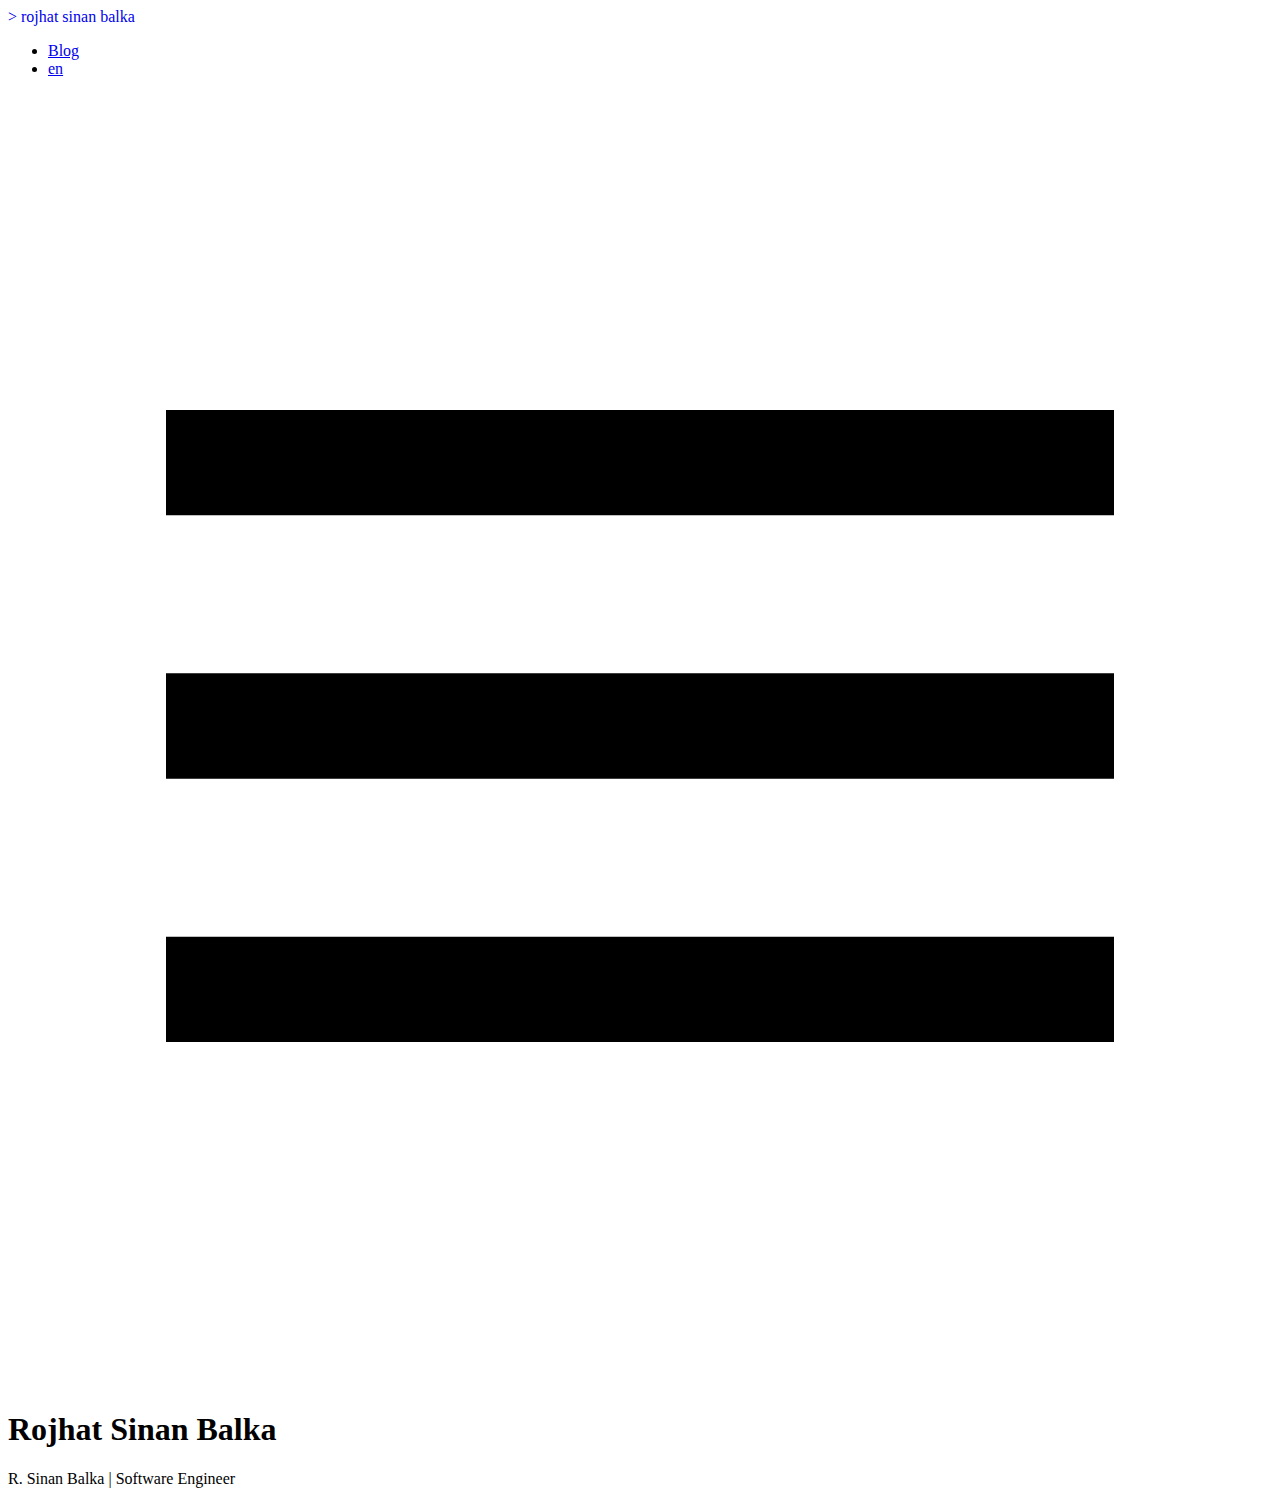
==== public/index.html @ d615a533 "Update contact" ====
<!DOCTYPE html>
<html lang="en">
    <head>
	<meta name="generator" content="Hugo 0.133.0"><script src="/livereload.js?mindelay=10&amp;v=2&amp;port=1313&amp;path=livereload" data-no-instant defer></script>
        <meta charset="UTF-8">
<meta http-equiv="X-UA-Compatible" content="ie=edge">

<meta name="viewport" content="width=device-width, initial-scale=1, shrink-to-fit=no">
<meta name="author" content="">
<meta name="description" content="R. Sinan Balka | Software Engineer" />
<meta name="keywords" content="homepage, blog" />
<meta name="robots" content="noodp" />
<meta name="theme-color" content="" />
<link rel="canonical" href="http://localhost:1313/" />


    <title>
        
            Rojhat Sinan Balka  — A simple theme for Hugo 
        
    </title>





<link rel="stylesheet" href="/main.08ac3d17a4d8edf52c823d41cd599d43750964c72ca5e8a71b7e61449e867318.css" integrity="sha256-CKw9F6TY7fUsgj1BzVmdQ3UJZMcspeinG35hRJ6Gcxg=">



    <link rel="apple-touch-icon" sizes="180x180" href="/apple-touch-icon.png">
    <link rel="icon" type="image/png" sizes="32x32" href="/favicon-32x32.png">
    <link rel="icon" type="image/png" sizes="16x16" href="/favicon-16x16.png">
    <link rel="manifest" href="/site.webmanifest">
    <link rel="mask-icon" href="/safari-pinned-tab.svg" color="">
    <link rel="shortcut icon" href="/favicon.ico">
    <meta name="msapplication-TileColor" content="">



  <meta itemprop="name" content="Rojhat Sinan Balka">
  <meta itemprop="description" content="Rojhat Sinan Balka personal website">
  <meta itemprop="image" content="http://localhost:1313/">

  <meta name="twitter:card" content="summary_large_image">
  <meta name="twitter:image" content="http://localhost:1313/">
  <meta name="twitter:title" content="Rojhat Sinan Balka">
  <meta name="twitter:description" content="Rojhat Sinan Balka personal website">



    <meta property="og:url" content="http://localhost:1313/">
  <meta property="og:site_name" content="Rojhat Sinan Balka">
  <meta property="og:title" content="Rojhat Sinan Balka">
  <meta property="og:description" content="Rojhat Sinan Balka personal website">
  <meta property="og:locale" content="en">
  <meta property="og:type" content="website">
    <meta property="og:image" content="http://localhost:1313/">








<link rel="alternate" type="application/rss+xml" href="http://localhost:1313/index.xml" title="Rojhat Sinan Balka" />







    </head>

    
    <body class="">

    
        <div class="container">
            <header class="header">
    <span class="header__inner">
        <a href="/" style="text-decoration: none;">
    <div class="logo">
        
            <span class="logo__mark">></span>
            <span class="logo__text ">
                rojhat sinan balka</span>
            <span class="logo__cursor" style=
                  "
                   
                   ">
            </span>
        
    </div>
</a>


        <span class="header__right">
            
                <nav class="menu">
    <ul class="menu__inner"><li><a href="/blog">Blog</a></li>
        <div class="submenu">
            <li class="dropdown">
                <a href="javascript:void(0)" class="dropbtn">en</a>
                <div class="dropdown-content">
                    
                </div>
            </li>
        </div>
    </ul>
</nav>

                <span class="menu-trigger">
                    <svg xmlns="http://www.w3.org/2000/svg" viewBox="0 0 24 24">
                        <path d="M0 0h24v24H0z" fill="none"/>
                        <path d="M3 18h18v-2H3v2zm0-5h18v-2H3v2zm0-7v2h18V6H3z"/>
                    </svg>
                </span>
            
                <span class="theme-toggle not-selectable"><svg class="theme-toggler" width="24" height="24" viewBox="0 0 48 48" fill="none" xmlns="http://www.w3.org/2000/svg">
   <path d="M22 41C32.4934 41 41 32.4934 41 22C41 11.5066 32.4934 3 22
   3C11.5066 3 3 11.5066 3 22C3 32.4934 11.5066 41 22 41ZM7 22C7
   13.7157 13.7157 7 22 7V37C13.7157 37 7 30.2843 7 22Z"/>
 </svg></span>
        </span>
    </span>
</header>


            <div class="content">
                
    <main aria-role="main">
        <div>
            

            <h1>Rojhat Sinan Balka</h1>

            
    <p>R. Sinan Balka | Software Engineer</p>
        </div>
    </main>

            </div>

            
                <footer class="footer">
    
    
</footer>

            
        </div>

        



<script type="text/javascript" src="/bundle.min.e89fda0f29b95d33f6f4224dd9e5cf69d84aff3818be2b0d73e731689cc374261b016d17d46f8381962fb4a1577ba3017b1f23509d894f6e66431f988c00889e.js" integrity="sha512-6J/aDym5XTP29CJN2eXPadhK/zgYvisNc&#43;cxaJzDdCYbAW0X1G&#43;DgZYvtKFXe6MBex8jUJ2JT25mQx&#43;YjACIng=="></script>




    </body>
</html>
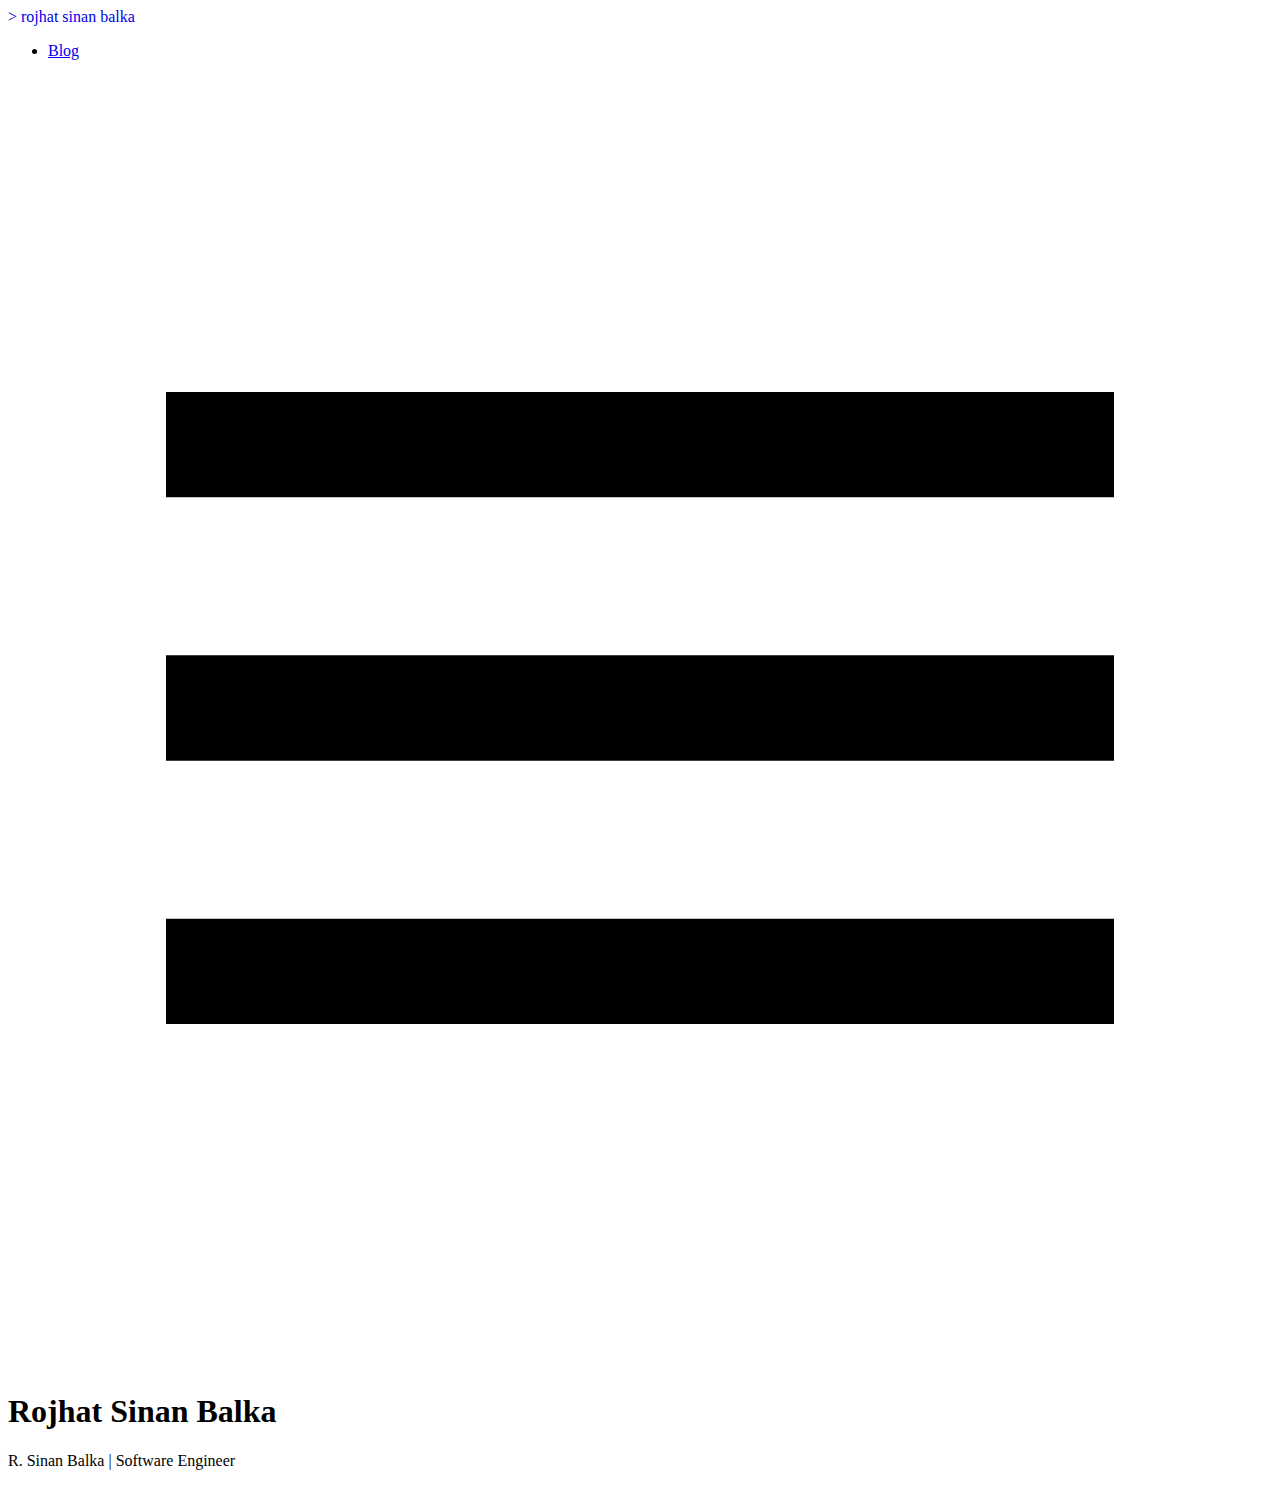
==== commit 71c44cd5: "Remove language toggle" ====
--- a/public/index.html
+++ b/public/index.html
@@ -24,7 +24,7 @@
 
 
 
-<link rel="stylesheet" href="/main.08ac3d17a4d8edf52c823d41cd599d43750964c72ca5e8a71b7e61449e867318.css" integrity="sha256-CKw9F6TY7fUsgj1BzVmdQ3UJZMcspeinG35hRJ6Gcxg=">
+<link rel="stylesheet" href="/main.5b5bdc45b130a577829fff23a77655ad3100bbba6c6a70a431bc3e4c7c54d4b5.css" integrity="sha256-W1vcRbEwpXeCn/8jp3ZVrTEAu7psanCkMbw&#43;THxU1LU=">
 
 
 
@@ -101,14 +101,6 @@
             
                 <nav class="menu">
     <ul class="menu__inner"><li><a href="/blog">Blog</a></li>
-        <div class="submenu">
-            <li class="dropdown">
-                <a href="javascript:void(0)" class="dropbtn">en</a>
-                <div class="dropdown-content">
-                    
-                </div>
-            </li>
-        </div>
     </ul>
 </nav>
 
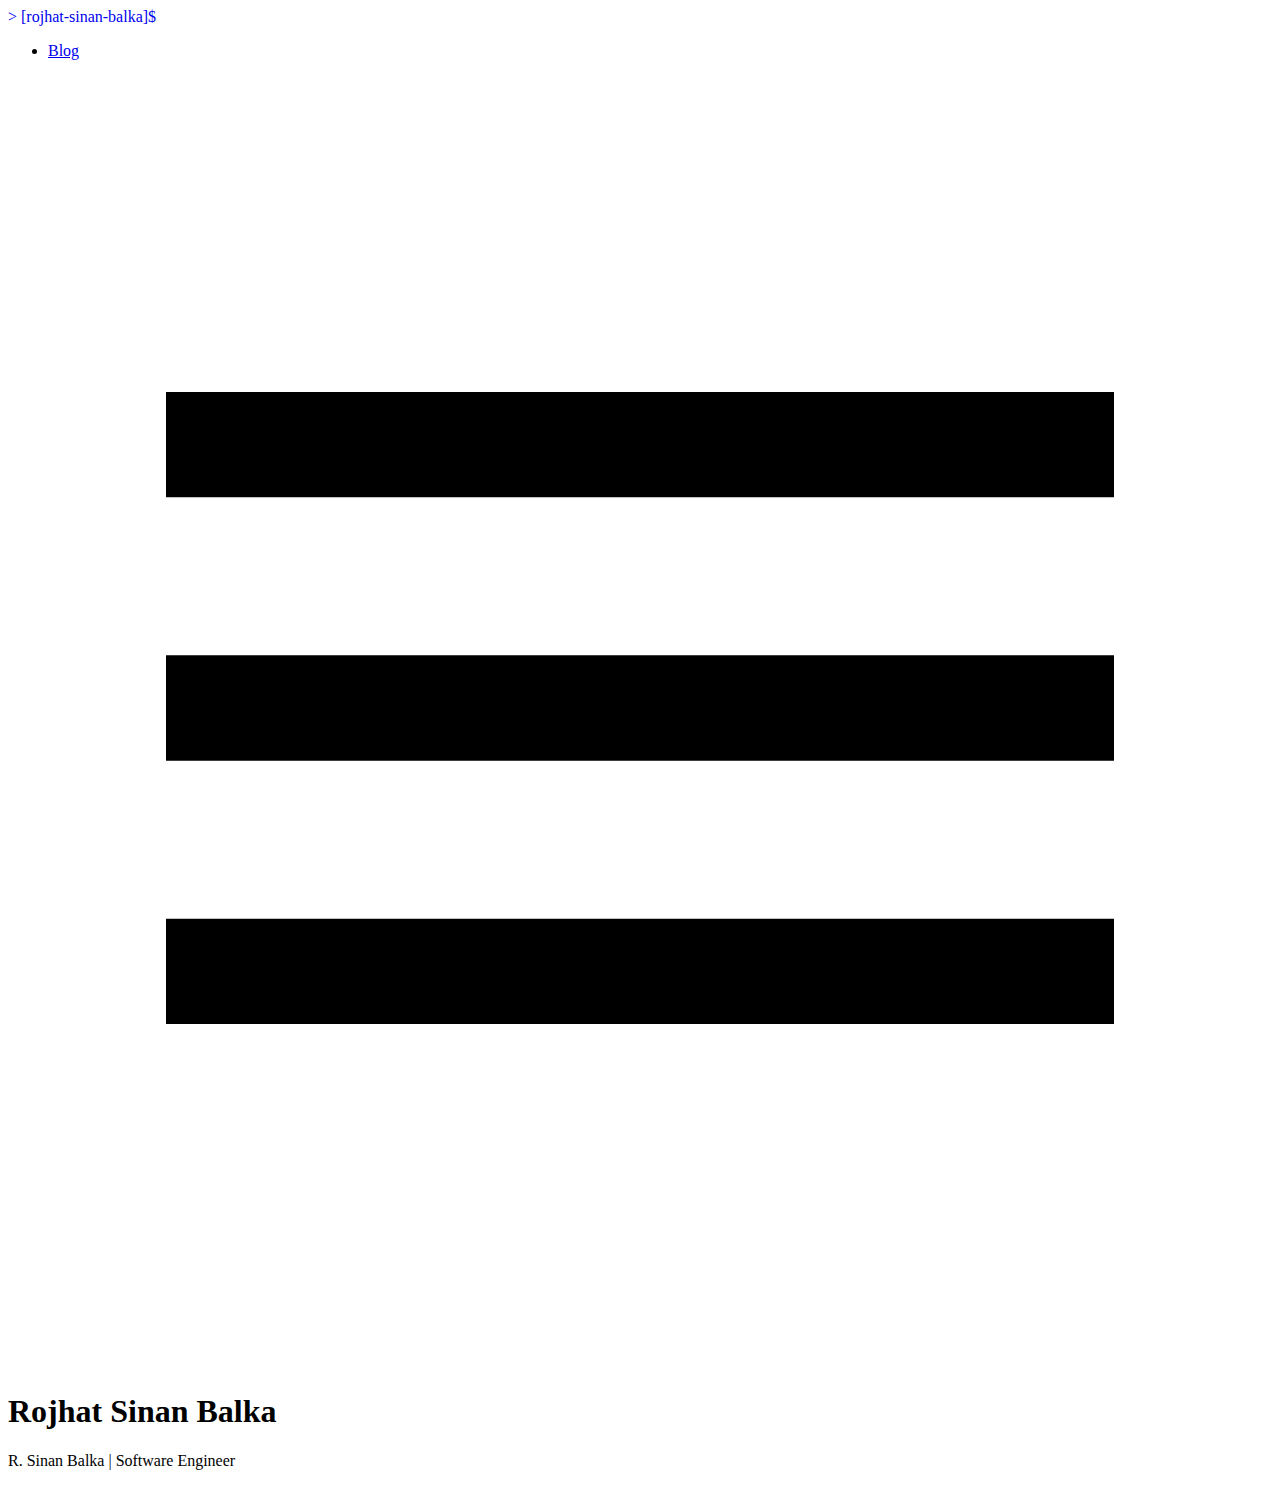
==== commit 6e140c3d: "Update logo" ====
--- a/public/index.html
+++ b/public/index.html
@@ -86,7 +86,7 @@
         
             <span class="logo__mark">></span>
             <span class="logo__text ">
-                rojhat sinan balka</span>
+                [rojhat-sinan-balka]$</span>
             <span class="logo__cursor" style=
                   "
                    
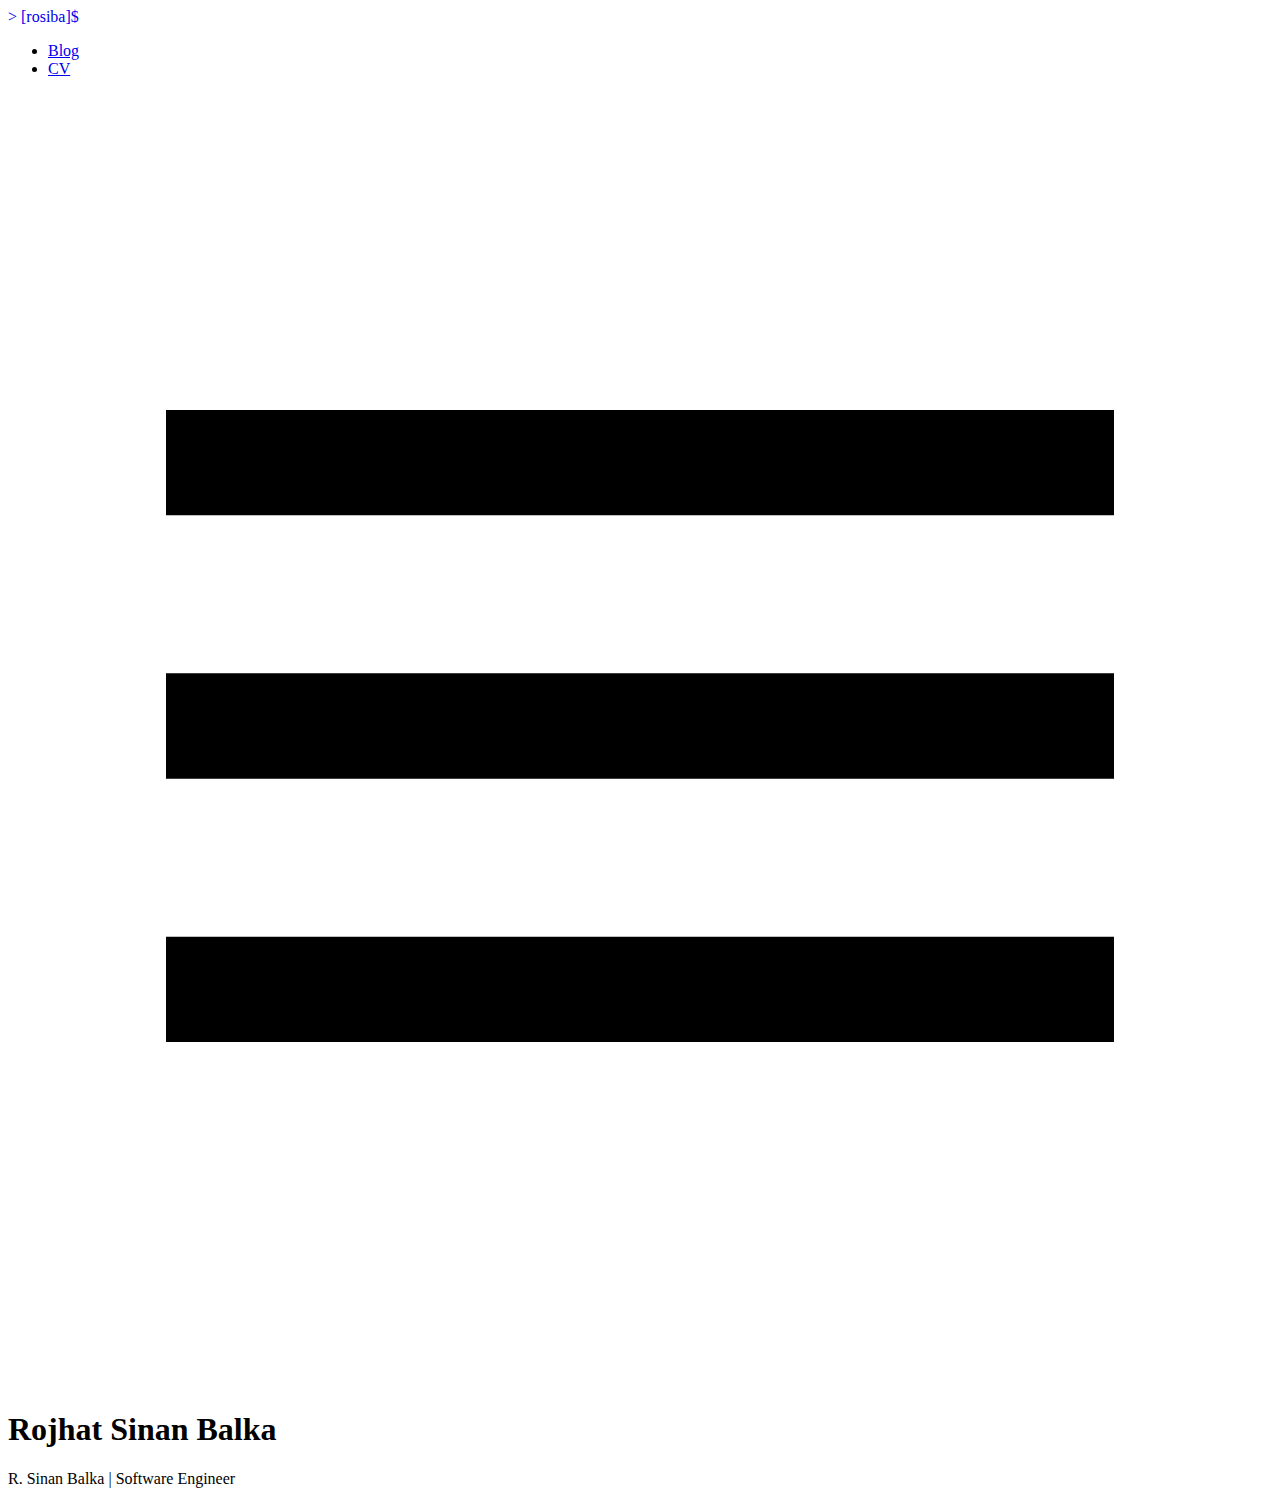
==== commit b1d23450: "Add CV link" ====
--- a/public/index.html
+++ b/public/index.html
@@ -1,14 +1,14 @@
 <!DOCTYPE html>
 <html lang="en">
     <head>
-	<meta name="generator" content="Hugo 0.133.0"><script src="/livereload.js?mindelay=10&amp;v=2&amp;port=1313&amp;path=livereload" data-no-instant defer></script>
+	<meta name="generator" content="Hugo 0.135.0"><script src="/livereload.js?mindelay=10&amp;v=2&amp;port=1313&amp;path=livereload" data-no-instant defer></script>
         <meta charset="UTF-8">
 <meta http-equiv="X-UA-Compatible" content="ie=edge">
 
 <meta name="viewport" content="width=device-width, initial-scale=1, shrink-to-fit=no">
 <meta name="author" content="">
 <meta name="description" content="R. Sinan Balka | Software Engineer" />
-<meta name="keywords" content="homepage, blog" />
+<meta name="keywords" content="rojhat sinan balka, rosiba, software engineer" />
 <meta name="robots" content="noodp" />
 <meta name="theme-color" content="" />
 <link rel="canonical" href="http://localhost:1313/" />
@@ -16,7 +16,7 @@
 
     <title>
         
-            Rojhat Sinan Balka  — A simple theme for Hugo 
+            Rojhat Sinan Balka  — Software Engineer 
         
     </title>
 
@@ -86,7 +86,7 @@
         
             <span class="logo__mark">></span>
             <span class="logo__text ">
-                [rojhat-sinan-balka]$</span>
+                [rosiba]$</span>
             <span class="logo__cursor" style=
                   "
                    
@@ -100,7 +100,7 @@
         <span class="header__right">
             
                 <nav class="menu">
-    <ul class="menu__inner"><li><a href="/blog">Blog</a></li>
+    <ul class="menu__inner"><li><a href="/blog">Blog</a></li><li><a href="/cv">CV</a></li>
     </ul>
 </nav>
 
